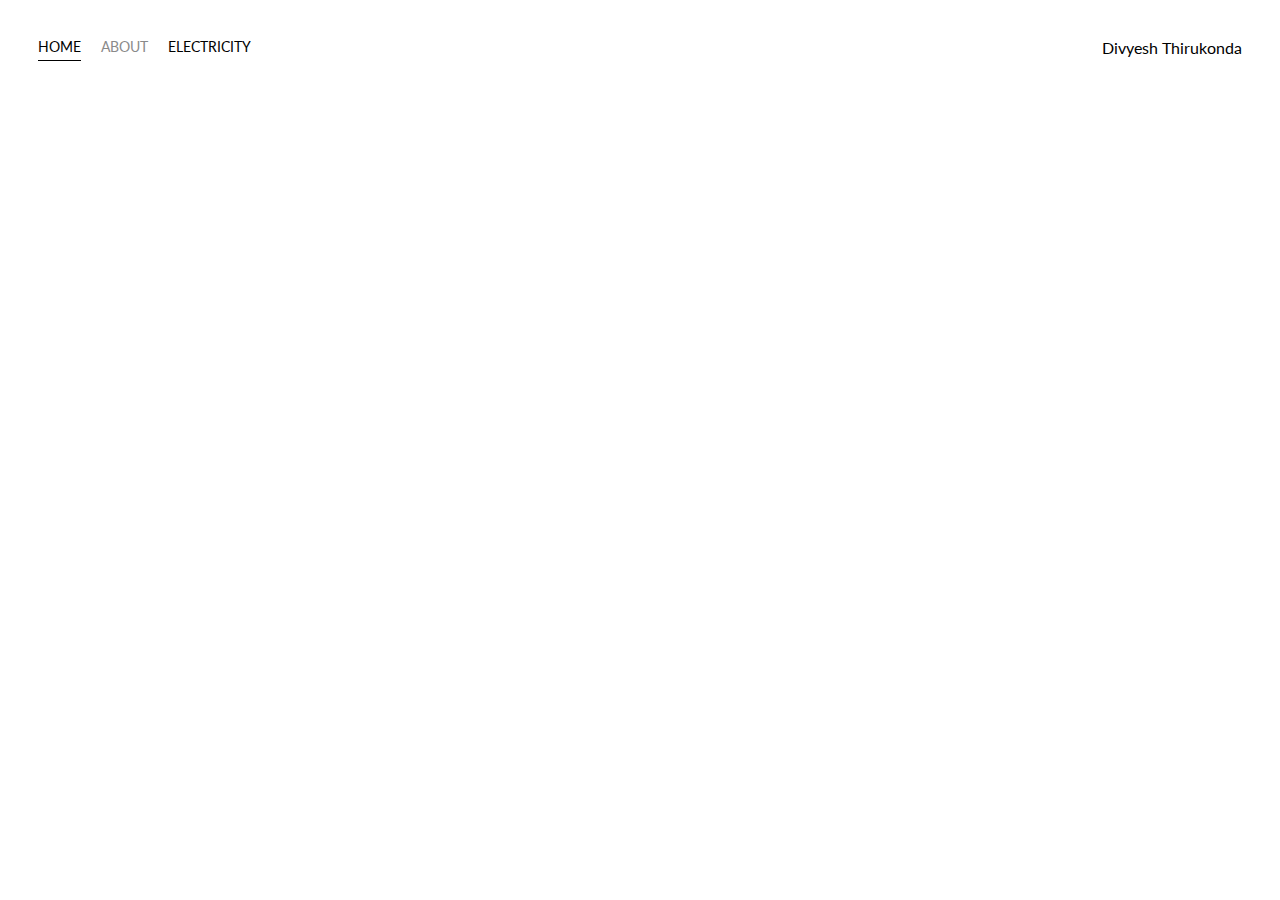
==== Website-LifeSavings.UnityCameraShake/index.html @ d8777633 "Summary (required)" ====
<!DOCTYPE html>
<html lang='en'>

<head>
  <meta charset='UTF-8'>
  <title>My Homepage</title>
  <link href="https://fonts.googleapis.com/css?family=Lato" rel="stylesheet">
  <link rel="stylesheet" href="styles.css">
</head>


<body>
  <div class="container">
    <div class="nav-wrapper">
      <div class="left-side">

        <div class="nav-link-wrapper active-nav-link">
          <a href="index.html">Home</a>
        </div>

        <div class="nav-link-wrapper">
          <a href="about.html">About</a>
        </div>

        <div class="nav-link-wrapper">
            <div class="dropdown">
                <span>Electricity</span>
                    <div class="dropdown-content"> 
                      <a href="Definitions.html">All Definitions</a>
                      <p>---------------</p>
                      <a href="Ohm's Law.html">Ohm's Law</a>
                      <p>---------------</p>
                      <a href="Series and Parallel circuits.html">Series and Parallel circuits</a>
                      <p>---------------</p>
                      <a href="Power.html">Power</a>
                      <p>---------------</p>
                      <a href="Application to Real World.html">Application to Real World</a>
                    </div>
            </div>
        </div>

      </div>
      <div class="right-side">
        <div class="brand">
          Divyesh Thirukonda
        </div>
      </div>
    </div>
  </div>
</body>
</html>
---- Website-LifeSavings.UnityCameraShake/styles.css ----
body {
  font-family: "Lato", sans-serif;
  margin: 0px;
  background-image: url(https://www.danidev.net/images/bg.png);
}

.container {
  display: grid;
  grid-template-columns: 1fr;
}

.nav-wrapper {
  display: flex;
  justify-content: space-between;
  padding: 38px;
}

.left-side {
  display: flex;
}

.nav-wrapper > .left-side > div {
  margin-right: 20px;
  text-transform: uppercase;
  font-size: 0.9rem;
}

.nav-link-wrapper {
  height: 22px;
  border-bottom: 1px solid transparent;
  transition: border-bottom 0.5s;
}

.active-nav-link {
  border-bottom: 1px solid black;
}

.active-nav-link a {
  color: black !important;
}

.nav-link-wrapper a {
  color: #8a8a8a;
  text-decoration: none;
  transition: color 0.5s;
}

.nav-link-wrapper:hover {
  border-bottom: 1px solid black;
}

.nav-link-wrapper a:hover {
  color: black;
}

.portfolio-items-wrapper {
  display: grid;
  grid-template-columns: 1fr 1fr 1fr;
}

.portfolio-item-wrapper {
  position: relative;
}

.portfolio-img-background {
  background-size: cover;
  background-position: center;
  background-repeat: no-repeat;
  height: 350px;
  width: 100%;
}

.img-text-wrapper {
  position: absolute;
  top: 0;
  display: flex;
  flex-direction: column;
  justify-content: center;
  align-items: center;
  height: 100%;
  text-align: center;
  padding-left: 100px;
  padding-right: 100px;
}

.img-text-wrapper .subtitle {
  transition: 1s;
  color: transparent;
}

.image-blur {
  transition: 1s;
  filter: brightness(10%);
}

.img-text-wrapper:hover .subtitle {
  color: lightseagreen;
  font-weight: 600;
}

.logo-wrapper img {
  width: 50%;
  margin-bottom: 20px;
}

.two-column-wrapper {
  display: grid;
  grid-template-columns: 1fr 1fr;
}

.profile-image-wrapper img {
  width: 100%;
}

.profile-content-wrapper {
  padding: 30px;
}

.profile-content-wrapper h1 {
  color: rgba(145, 0, 0, 0.918);
}

  .dropdown {
    position: relative;
    display: inline-block;
  }
  
  .dropdown-content {
    display: none;
    position: absolute;
    background-color: #f9f9f9;
    min-width: 60px;
    box-shadow: 0px 8px 16px 0px rgba(0,0,0,0.2);
    padding: 12px 16px;
    z-index: 1;
  }
  
  .dropdown:hover .dropdown-content {
    transition: 1s;
    display: block;
  }
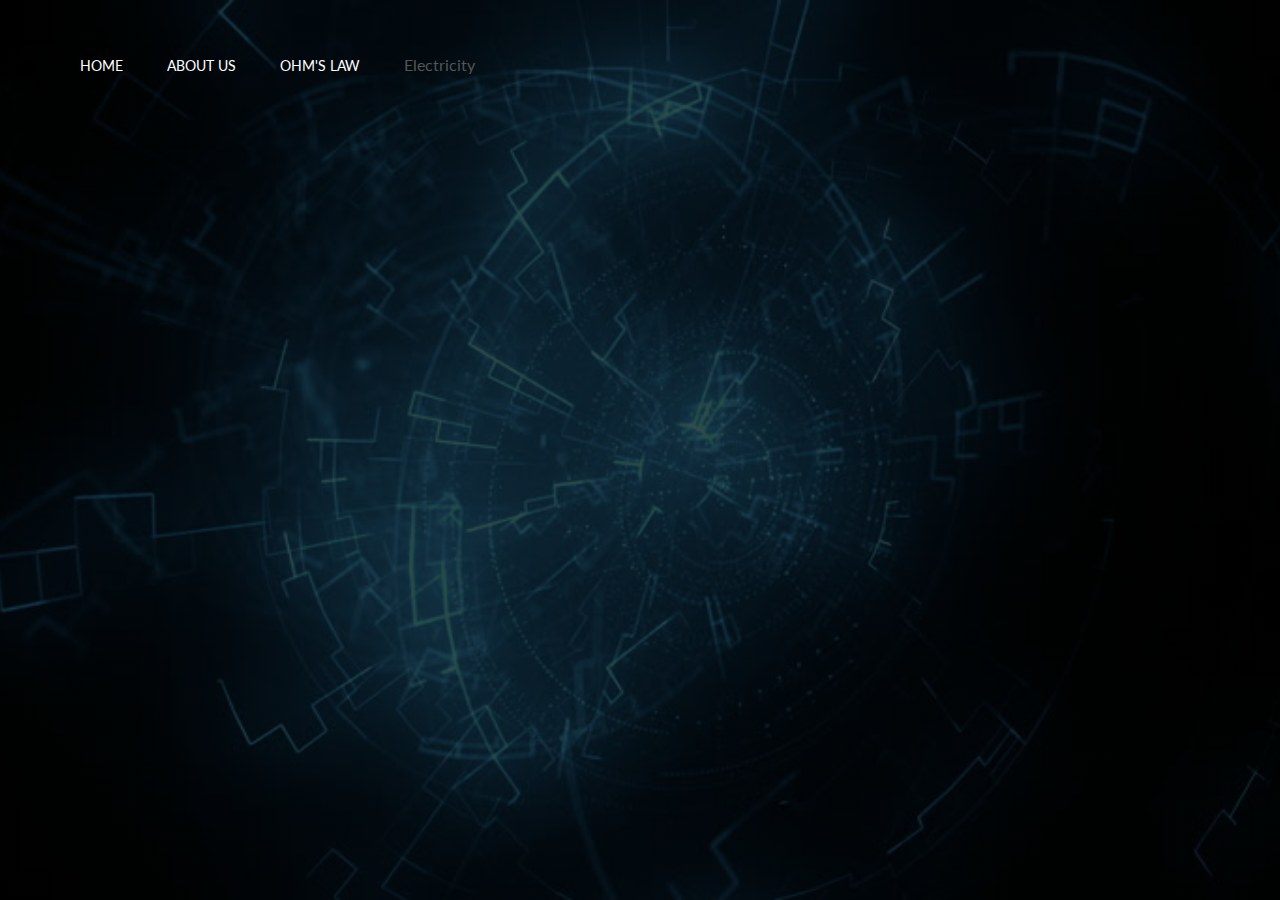
==== commit 96cacecd: "and delete" ====
--- a/Website-LifeSavings.UnityCameraShake/index.html
+++ b/Website-LifeSavings.UnityCameraShake/index.html
@@ -10,42 +10,31 @@
 
 
 <body>
-  <div class="container">
-    <div class="nav-wrapper">
-      <div class="left-side">
+  <header>
+    <nav>
+      <div>
+        <ul class="main-nav">
+          <li><a href="index.html">Home</a></li>
+          <li><a href="about.html">About Us</a></li>
+          <li><a href="Ohm's Law.html">Ohm's Law</a></li>
+          <li class="dropdown">Electricity</li>
+            <div class="dropdown-content"> 
+              <a href="Definitions.html">All Definitions</a>
+              <p>---------------</p>
+              <a href="Ohm's Law.html">Ohm's Law</a>
+              <p>---------------</p>
+              <a href="Series and Parallel circuits.html">Series and Parallel circuits</a>
+              <p>---------------</p>
+              <a href="Power.html">Power</a>
+              <p>---------------</p>
+              <a href="Application to Real World.html">Application to Real World</a>
+            </div>
+        </ul>
+      </div>
+      
 
-        <div class="nav-link-wrapper active-nav-link">
-          <a href="index.html">Home</a>
-        </div>
+    </nav>
+  </header>
 
-        <div class="nav-link-wrapper">
-          <a href="about.html">About</a>
-        </div>
-
-        <div class="nav-link-wrapper">
-            <div class="dropdown">
-                <span>Electricity</span>
-                    <div class="dropdown-content"> 
-                      <a href="Definitions.html">All Definitions</a>
-                      <p>---------------</p>
-                      <a href="Ohm's Law.html">Ohm's Law</a>
-                      <p>---------------</p>
-                      <a href="Series and Parallel circuits.html">Series and Parallel circuits</a>
-                      <p>---------------</p>
-                      <a href="Power.html">Power</a>
-                      <p>---------------</p>
-                      <a href="Application to Real World.html">Application to Real World</a>
-                    </div>
-            </div>
-        </div>
-
-      </div>
-      <div class="right-side">
-        <div class="brand">
-          Divyesh Thirukonda
-        </div>
-      </div>
-    </div>
-  </div>
 </body>
 </html>--- a/Website-LifeSavings.UnityCameraShake/styles.css
+++ b/Website-LifeSavings.UnityCameraShake/styles.css
@@ -1,7 +1,43 @@
-body {
-  font-family: "Lato", sans-serif;
-  margin: 0px;
-  background-image: url(https://www.danidev.net/images/bg.png);
+
+
+html, body {
+    background-color: #fff;
+    color: #555;
+    font-family: "Lato", sans-serif;
+    margin: 0px;
+    background-image: linear-gradient(rgba(0, 0, 0, 0.7), rgba(0, 0, 0, 0.7)), url(hero.jpg);
+    background-size: cover;
+    background-position: center;
+    height: 100vh;
+    background-attachment: fixed; 
+}
+
+.main-nav {
+  float: left;
+  list-style: none;
+  margin-top: 55px;
+}
+
+.main-nav li {
+  display: inline-block;
+  margin-left: 40px;
+}
+
+.main-nav li a:link,
+.main-nav li a:visited {
+  padding: 8px 0;
+  color: #fff;
+  text-decoration: none;
+  text-transform: uppercase;
+  font-size: 90%;
+  border-bottom: 2px solid transparent;
+  -webkit-transition: border-bottom 0.2s;
+  transition: border-bottom 0.2s;
+}
+
+.main-nav li a:hover,
+.main-nav li a:active {
+  border-bottom: 2px solid #f1c40f;
 }
 
 .container {
